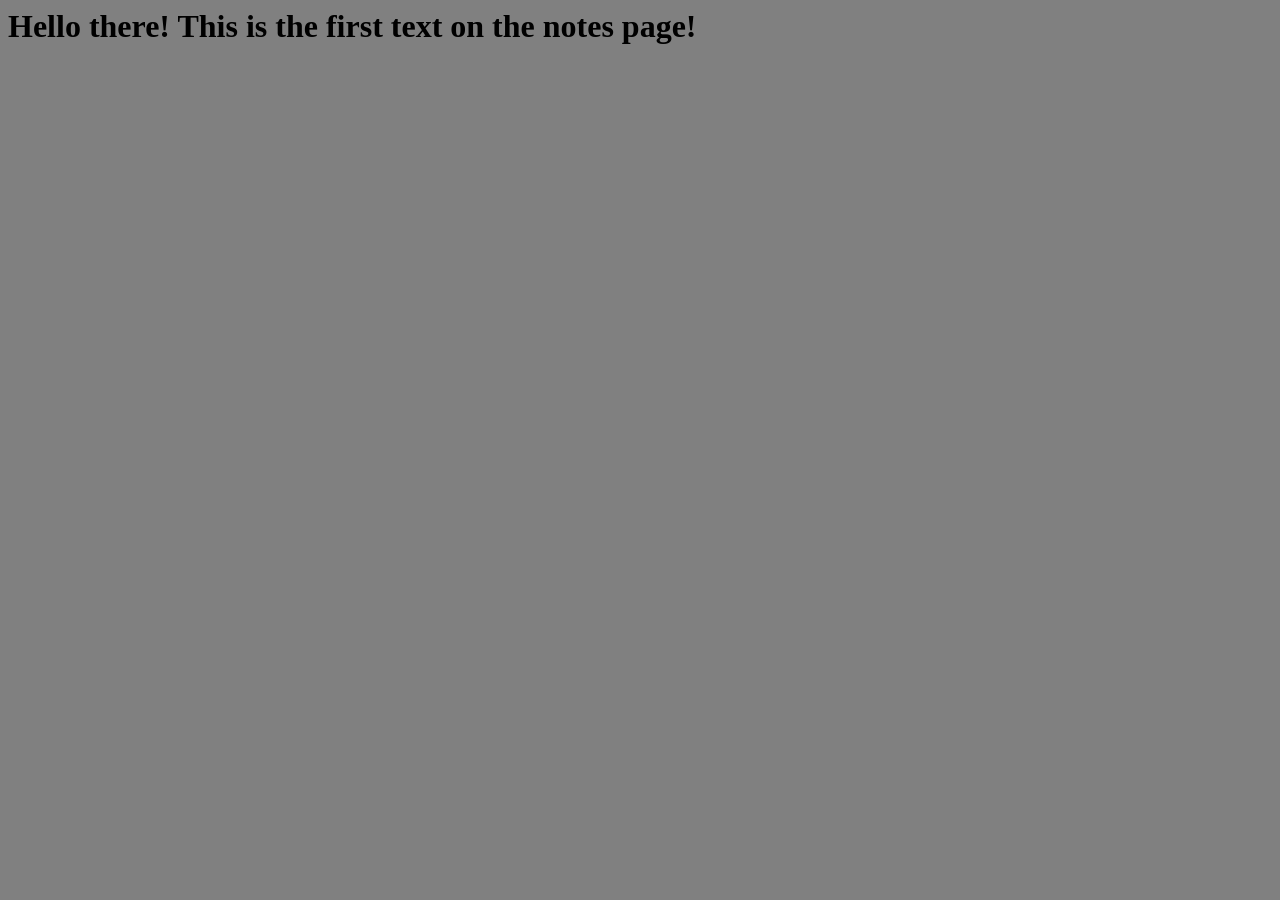
==== index.html @ 1d238476 "its all real now" ====
<html>
    <head>
        <link rel="stylesheet" href="style.css">
        <title>
            Notes Page | Home
        </title>
        <body>
            <h1>
                Hello there! This is the first text on the notes page!
            </h1>
        </body>
    </head>
</html>
---- style.css ----
body{background-color: gray;}
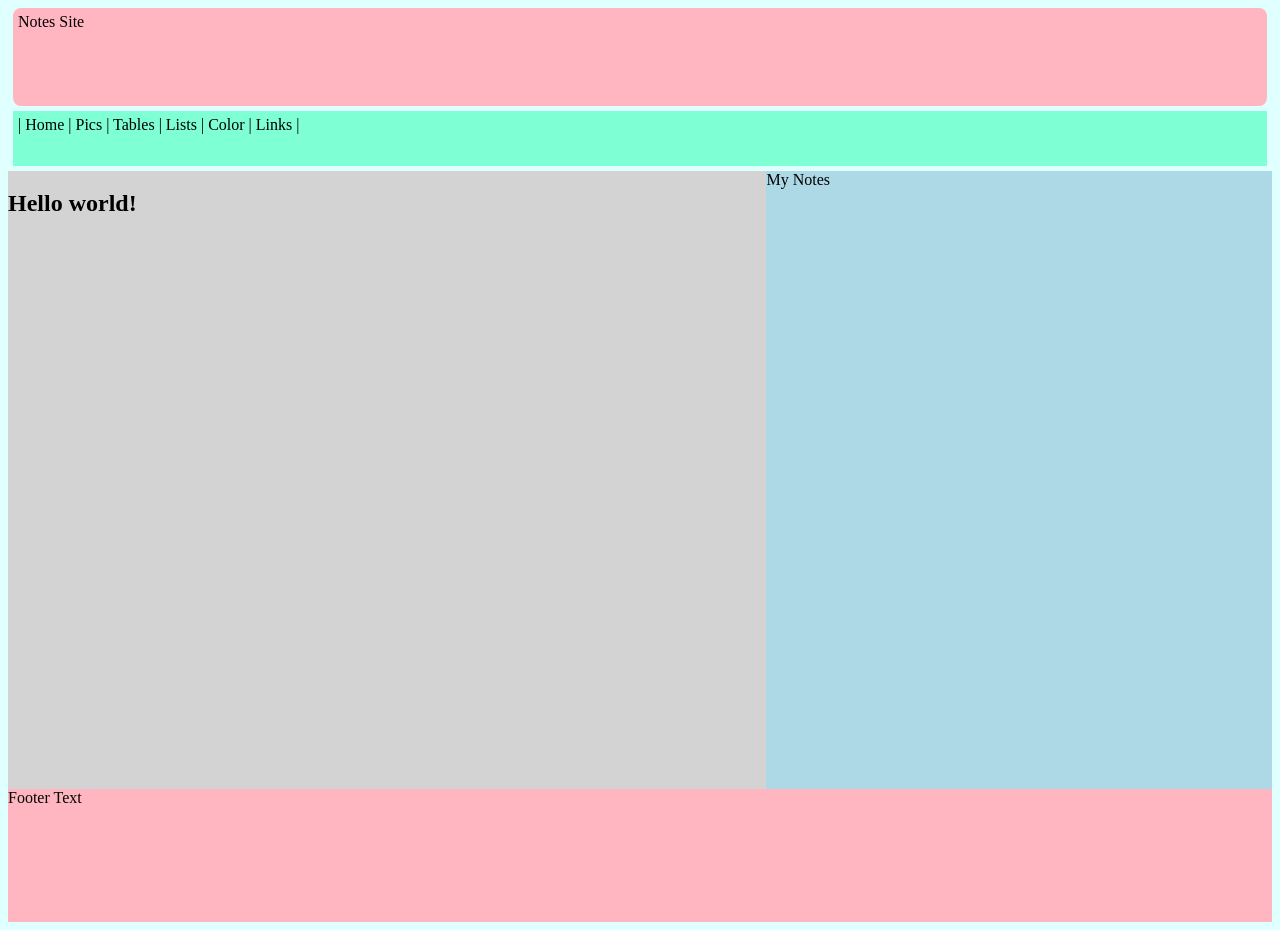
==== commit ad0905b2: "started to make it fancy" ====
--- a/index.html
+++ b/index.html
@@ -2,12 +2,24 @@
     <head>
         <link rel="stylesheet" href="style.css">
         <title>
-            Notes Page | Home
+            Website Notes Website | Home
         </title>
         <body>
-            <h1>
-                Hello there! This is the first text on the notes page!
-            </h1>
+            <header>Notes Site</header>
+            <nav>| Home | Pics | Tables | Lists | Color | Links |</nav>
+            <main>
+                <article>
+                    <h1>
+                        Hello world!
+                    </h1>
+                </article>
+                <aside>
+                    My Notes
+                </aside>
+            </main>
+            <footer>
+                Footer Text
+            </footer>
         </body>
     </head>
 </html>
--- a/style.css
+++ b/style.css
@@ -1 +1,7 @@
-body{background-color: gray;}+body{background-color: lightcyan;}
+header{background-color: lightpink; height: 10%; border-radius: 8px; margin: 5px; padding: 5px;}
+nav{height: 5%; background-color: aquamarine; margin: 5px; padding: 5px}
+main{height: 70%;}
+article{height: 100%; background-color: lightgrey; width: 60%; float: left;}
+aside{height: 100%; background-color: lightblue; width: 40%; float: right;}
+footer{height: 15%; background-color: lightpink;}
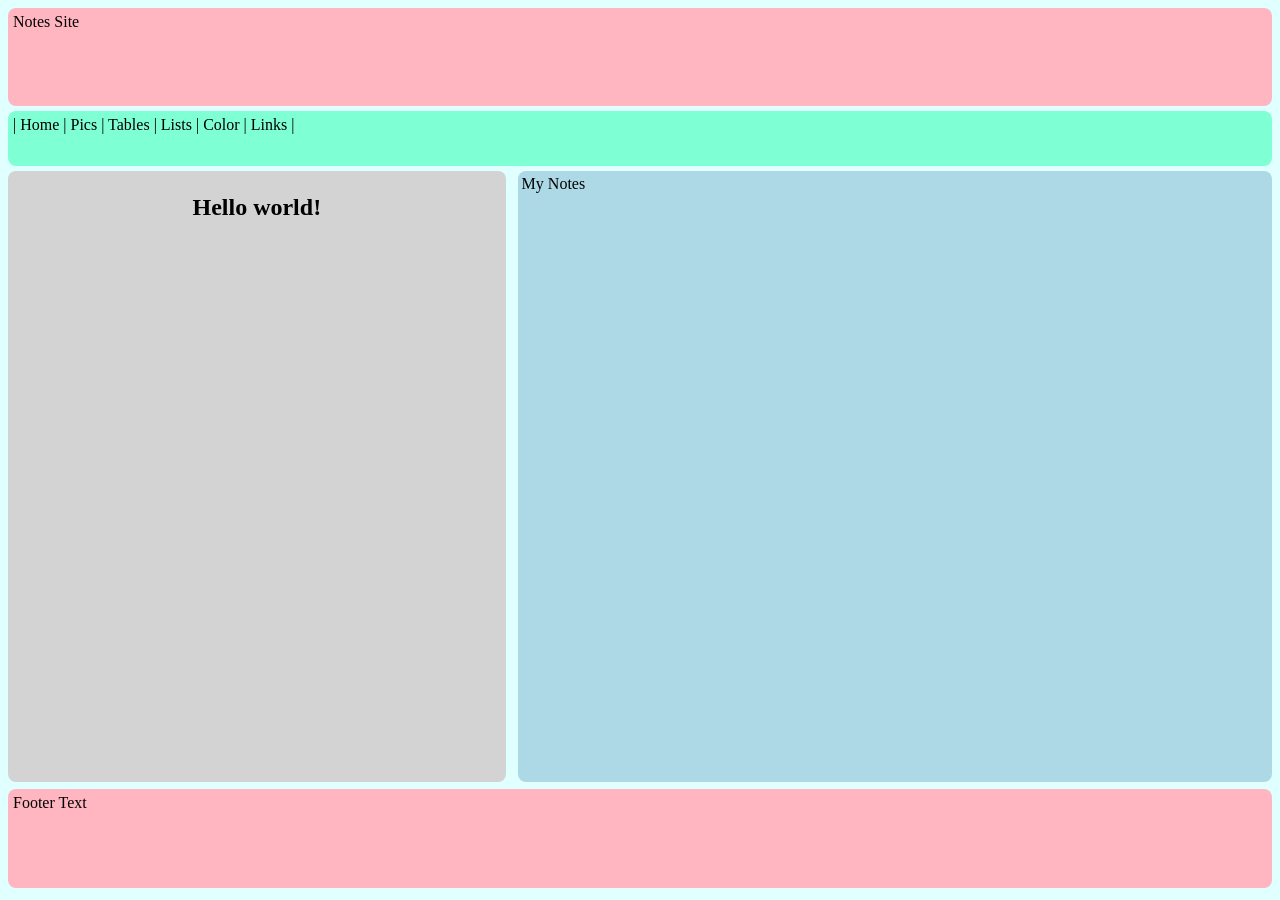
==== commit 92961537: "spacing is no longer inconsistent; "my notes" box no longer goes below the entire webpage if it's to" ====
--- a/index.html
+++ b/index.html
@@ -5,8 +5,12 @@
             Website Notes Website | Home
         </title>
         <body>
-            <header>Notes Site</header>
-            <nav>| Home | Pics | Tables | Lists | Color | Links |</nav>
+            <header>
+                Notes Site
+            </header>
+            <nav>
+                | Home | Pics | Tables | Lists | Color | Links |
+            </nav>
             <main>
                 <article>
                     <h1>
--- a/style.css
+++ b/style.css
@@ -1,7 +1,47 @@
-body{background-color: lightcyan;}
-header{background-color: lightpink; height: 10%; border-radius: 8px; margin: 5px; padding: 5px;}
-nav{height: 5%; background-color: aquamarine; margin: 5px; padding: 5px}
-main{height: 70%;}
-article{height: 100%; background-color: lightgrey; width: 60%; float: left;}
-aside{height: 100%; background-color: lightblue; width: 40%; float: right;}
-footer{height: 15%; background-color: lightpink;}+body{
+    background-color: lightcyan;
+}
+header{
+    background-color: lightpink;
+    height: 10%; 
+    border-radius: 8px; 
+    padding: 5px; 
+    margin-bottom: 5px;
+}
+nav{
+    height: 5%; 
+    background-color: aquamarine; 
+    padding: 5px; 
+    border-radius: 8px; 
+    float: center; 
+    margin-bottom: 5px;
+}
+main{
+    height: 70%; 
+    border-radius: 8px; 
+    margin-top: 5px;
+}
+article{
+    height: 97.5%; 
+    background-color: lightgrey; 
+    width: calc(40% - 16px); 
+    float: left; 
+    border-radius: 8px; 
+    text-align: center; 
+    padding: 4px; 
+    margin-right: 4px;
+}
+aside{
+    height: 97.5%; 
+    background-color: lightblue; 
+    width: calc(60% - 12px); 
+    float: right; 
+    border-radius: 8px; 
+    padding: 4px; 
+    margin-left: 8px;}
+footer{
+    height: 10%; 
+    background-color: lightpink; 
+    border-radius: 8px; 
+    padding: 5px;
+}
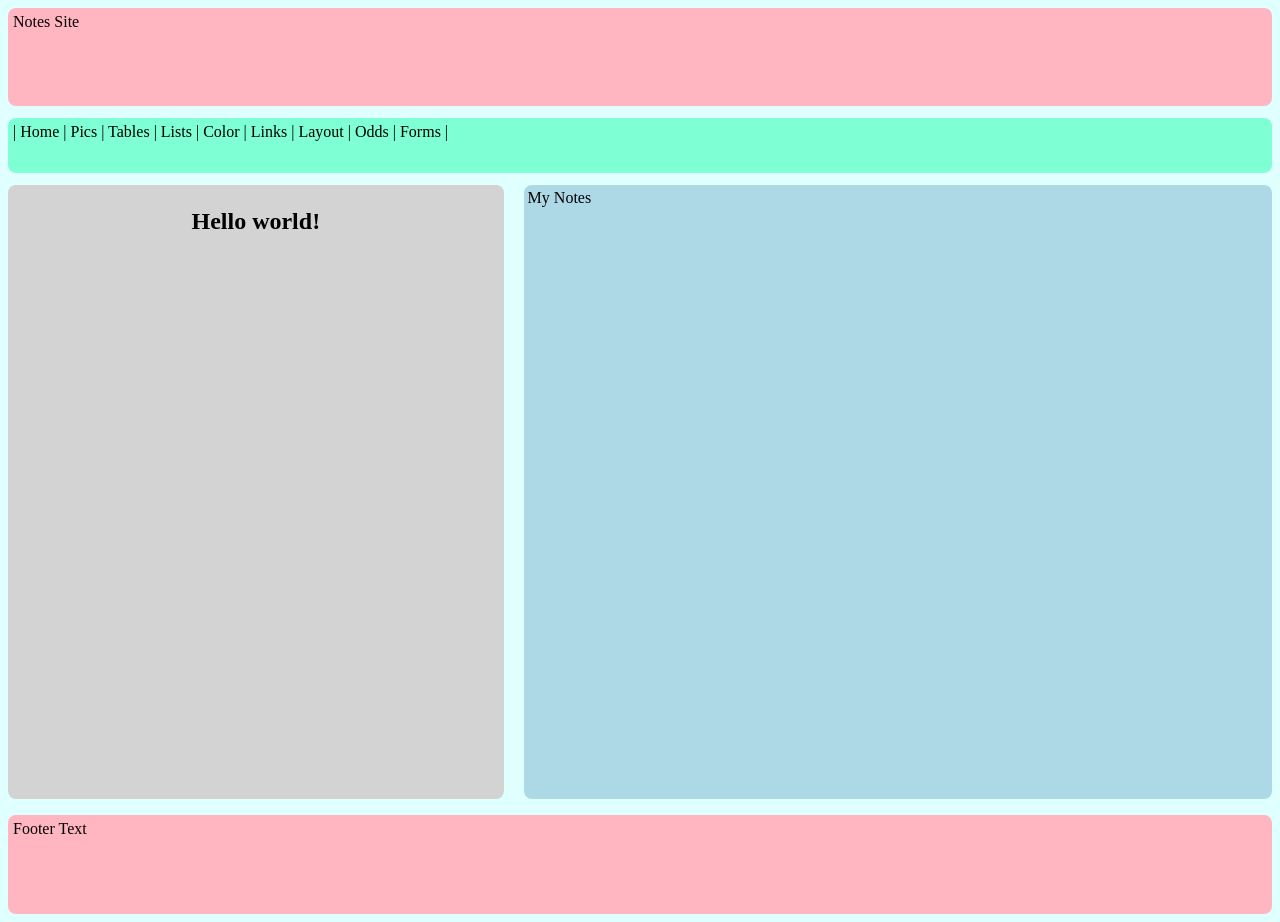
==== commit d86e90d2: "minor changes" ====
--- a/index.html
+++ b/index.html
@@ -2,14 +2,14 @@
     <head>
         <link rel="stylesheet" href="style.css">
         <title>
-            Website Notes Website | Home
+            Notes Website | Home
         </title>
         <body>
             <header>
                 Notes Site
             </header>
             <nav>
-                | Home | Pics | Tables | Lists | Color | Links |
+                | Home | Pics | Tables | Lists | Color | Links | Layout | Odds | Forms |
             </nav>
             <main>
                 <article>
--- a/style.css
+++ b/style.css
@@ -6,7 +6,7 @@
     height: 10%; 
     border-radius: 8px; 
     padding: 5px; 
-    margin-bottom: 5px;
+    margin-bottom: 12px;
 }
 nav{
     height: 5%; 
@@ -14,31 +14,30 @@
     padding: 5px; 
     border-radius: 8px; 
     float: center; 
-    margin-bottom: 5px;
+    margin-bottom: 12px;
 }
 main{
     height: 70%; 
     border-radius: 8px; 
-    margin-top: 5px;
+    margin-bottom: 12px;
 }
 article{
-    height: 97.5%; 
+    height: calc(100% - 12px); 
     background-color: lightgrey; 
-    width: calc(40% - 16px); 
+    width: calc(40% - 18px); 
     float: left; 
     border-radius: 8px; 
     text-align: center; 
     padding: 4px; 
-    margin-right: 4px;
 }
 aside{
-    height: 97.5%; 
+    height: calc(100% - 12px); 
     background-color: lightblue; 
-    width: calc(60% - 12px); 
+    width: calc(60% - 18px); 
     float: right; 
     border-radius: 8px; 
-    padding: 4px; 
-    margin-left: 8px;}
+    padding: 4px;
+}
 footer{
     height: 10%; 
     background-color: lightpink; 
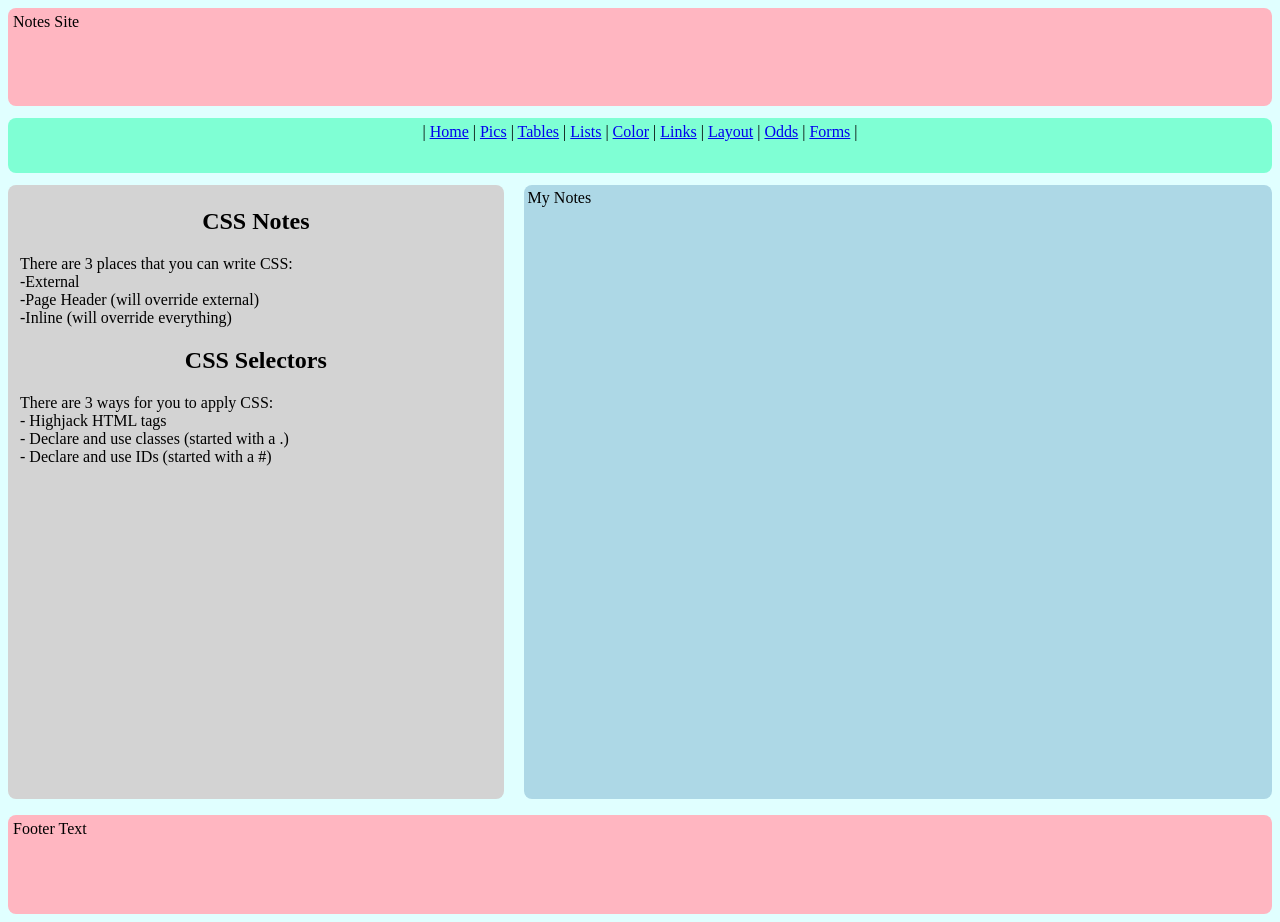
==== commit dd2f412a: "added more pages, began work on the notes themselves" ====
--- a/index.html
+++ b/index.html
@@ -9,13 +9,36 @@
                 Notes Site
             </header>
             <nav>
-                | Home | Pics | Tables | Lists | Color | Links | Layout | Odds | Forms |
+                | <a href="index.html">Home</a> | <a href="pics.html">Pics</a> | <a href="tables.html">Tables</a> | <a href="lists.html">Lists</a> | <a href="color.html">Color</a> | <a href="links.html">Links</a> | <a href="layout.html">Layout</a> | <a href="odds.html">Odds</a> | <a href="forms.html">Forms</a> |
             </nav>
             <main>
                 <article>
                     <h1>
-                        Hello world!
+                        CSS Notes
                     </h1>
+                    <p style="margin: 8px">
+                        There are 3 places that you can write CSS:
+                        <br>
+                        -External
+                        <br>
+                        -Page Header (will override external)
+                        <br>
+                        -Inline (will override everything)
+                        <br>
+                    </p>
+                    <h1>
+                        CSS Selectors
+                    </h1>
+                    <p style="margin: 8px">
+                        There are 3 ways for you to apply CSS:
+                        <br>
+                        - Highjack HTML tags
+                        <br>
+                        - Declare and use classes (started with a .)
+                        <br>
+                        - Declare and use IDs (started with a #)
+                        <br>
+                    </p>
                 </article>
                 <aside>
                     My Notes
--- a/style.css
+++ b/style.css
@@ -15,6 +15,7 @@
     border-radius: 8px; 
     float: center; 
     margin-bottom: 12px;
+    text-align: center;
 }
 main{
     height: 70%; 
@@ -27,7 +28,6 @@
     width: calc(40% - 18px); 
     float: left; 
     border-radius: 8px; 
-    text-align: center; 
     padding: 4px; 
 }
 aside{
@@ -43,4 +43,7 @@
     background-color: lightpink; 
     border-radius: 8px; 
     padding: 5px;
+}
+h1{
+    text-align:center; 
 }
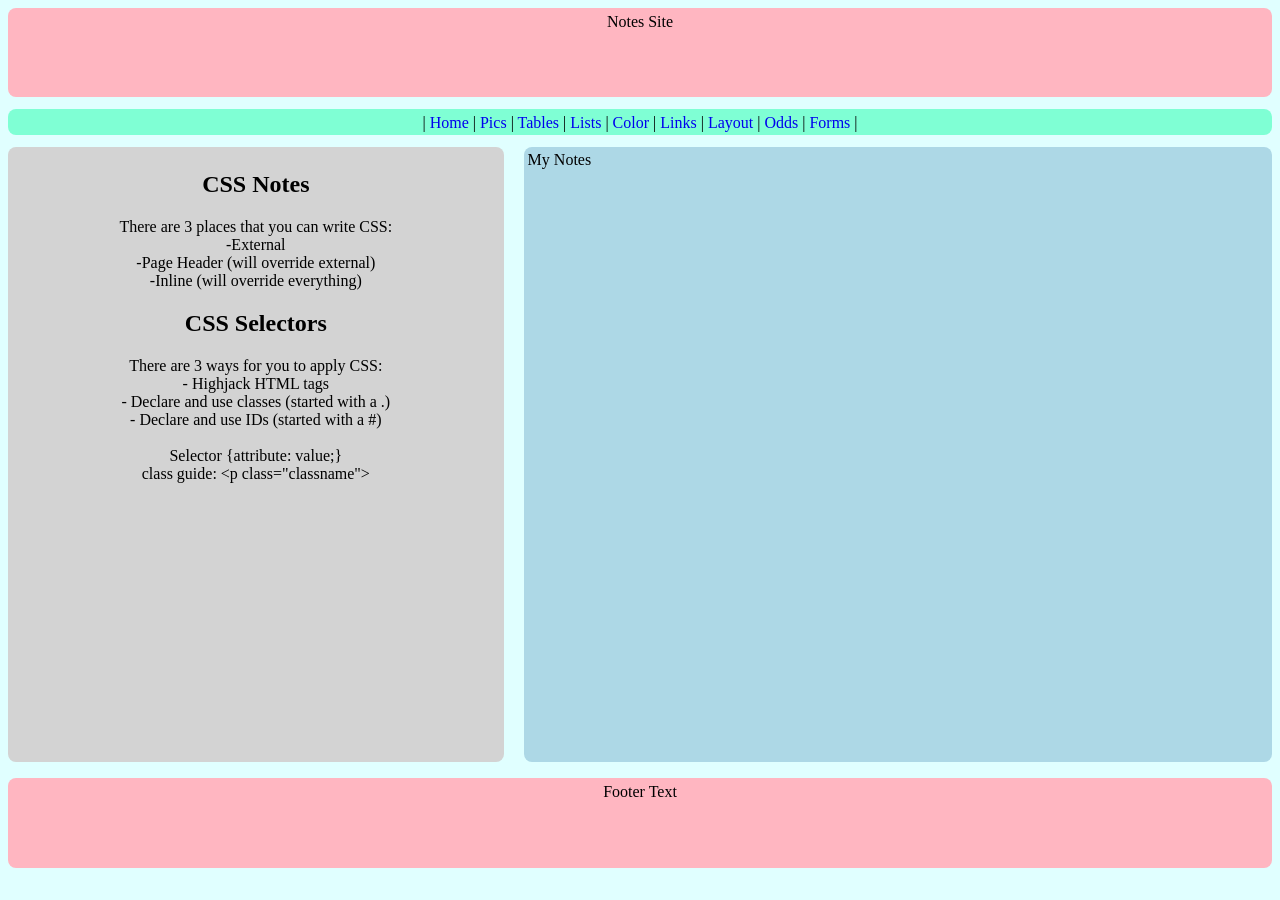
==== commit c50f6822: "links & pages done, changes to the website accordingly. furthermore, shortened the nav bar" ====
--- a/index.html
+++ b/index.html
@@ -38,6 +38,10 @@
                         <br>
                         - Declare and use IDs (started with a #)
                         <br>
+                        <br>
+                        Selector {attribute: value;}
+                        <br>
+                        class guide: &lt;p class="classname"&gt 
                     </p>
                 </article>
                 <aside>
--- a/style.css
+++ b/style.css
@@ -3,19 +3,21 @@
 }
 header{
     background-color: lightpink;
-    height: 10%; 
+    height: calc(10% - 9px); 
     border-radius: 8px; 
     padding: 5px; 
     margin-bottom: 12px;
+    text-align: center;
 }
 nav{
-    height: 5%; 
+    height: 16px; 
     background-color: aquamarine; 
     padding: 5px; 
     border-radius: 8px; 
     float: center; 
     margin-bottom: 12px;
     text-align: center;
+    font-size: 16px;
 }
 main{
     height: 70%; 
@@ -28,7 +30,8 @@
     width: calc(40% - 18px); 
     float: left; 
     border-radius: 8px; 
-    padding: 4px; 
+    padding: 4px;
+    text-align: center;
 }
 aside{
     height: calc(100% - 12px); 
@@ -39,11 +42,31 @@
     padding: 4px;
 }
 footer{
-    height: 10%; 
+    height: calc(10% - 9px); 
     background-color: lightpink; 
     border-radius: 8px; 
     padding: 5px;
+    text-align: center;
 }
 h1{
-    text-align:center; 
+    text-align:center;
+}
+a:link{
+    text-decoration: none;
+}
+a:visited{
+    text-decoration: none;
+}
+nav a:hover{
+    text-decoration: underline;
+    background-color: lightgrey;
+    border-radius: 8px;
+    padding: 4px;
+    margin: -4px;
+}
+a:hover{
+    text-decoration: underline;
+}
+a:active{
+    color: blue;
 }
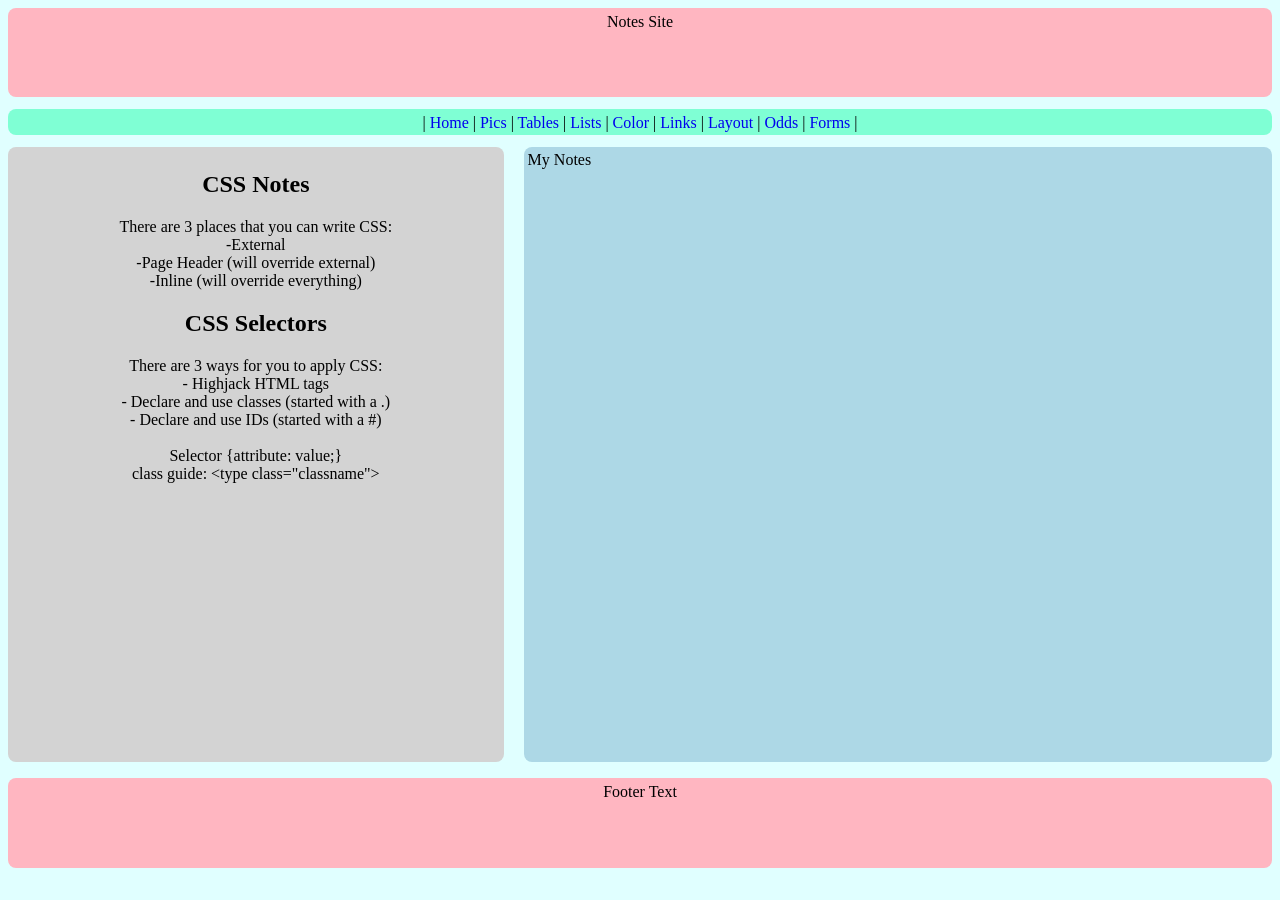
==== commit 788cf100: "color & lists pages complete" ====
--- a/index.html
+++ b/index.html
@@ -41,7 +41,7 @@
                         <br>
                         Selector {attribute: value;}
                         <br>
-                        class guide: &lt;p class="classname"&gt 
+                        class guide: &lt;type class="classname"&gt; 
                     </p>
                 </article>
                 <aside>
